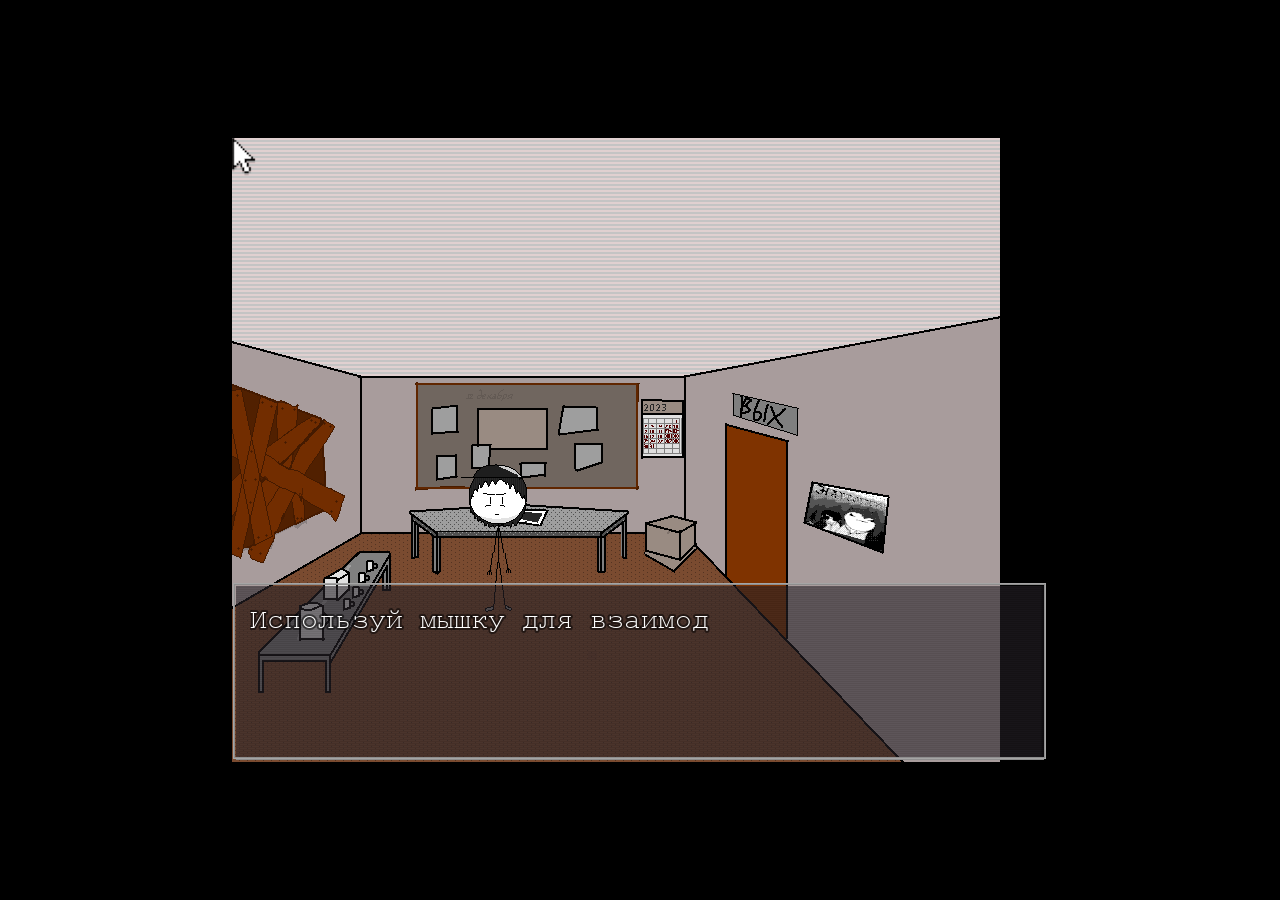
==== index.html @ 64e5613b "Flatten project to root for GitHub Pages" ====
<!DOCTYPE html>
<html>
    <head>
        <meta charset="UTF-8">
        <meta name="apple-mobile-web-app-capable" content="yes">
        <meta name="apple-mobile-web-app-status-bar-style" content="black-translucent">
        <meta name="viewport" content="user-scalable=no">
        <link rel="icon" href="icon/icon.png" type="image/png">
        <link rel="apple-touch-icon" href="icon/icon.png">
        <link rel="stylesheet" type="text/css" href="fonts/gamefont.css">
        <title>max</title>
    </head>
    <body style="background-color: black">
        <script type="text/javascript" src="js/libs/pixi.js"></script>
        <script type="text/javascript" src="js/libs/pixi-tilemap.js"></script>
        <script type="text/javascript" src="js/libs/pixi-picture.js"></script>
        <script type="text/javascript" src="js/libs/fpsmeter.js"></script>
        <script type="text/javascript" src="js/libs/lz-string.js"></script>
        <script type="text/javascript" src="js/libs/iphone-inline-video.browser.js"></script>
        <script type="text/javascript" src="js/rpg_core.js"></script>
        <script type="text/javascript" src="js/rpg_managers.js"></script>
        <script type="text/javascript" src="js/rpg_objects.js"></script>
        <script type="text/javascript" src="js/rpg_scenes.js"></script>
        <script type="text/javascript" src="js/rpg_sprites.js"></script>
        <script type="text/javascript" src="js/rpg_windows.js"></script>
        <script type="text/javascript" src="js/plugins.js"></script>
        <script type="text/javascript" src="js/main.js"></script>
    </body>
</html>
---- fonts/gamefont.css ----
@font-face {
    font-family: GameFont;
    src: url("cour.ttf");
}

.IIV::-webkit-media-controls-play-button,
video::-webkit-media-controls-start-playback-button {
    opacity: 0;
    pointer-events: none;
    width: 5px;
}
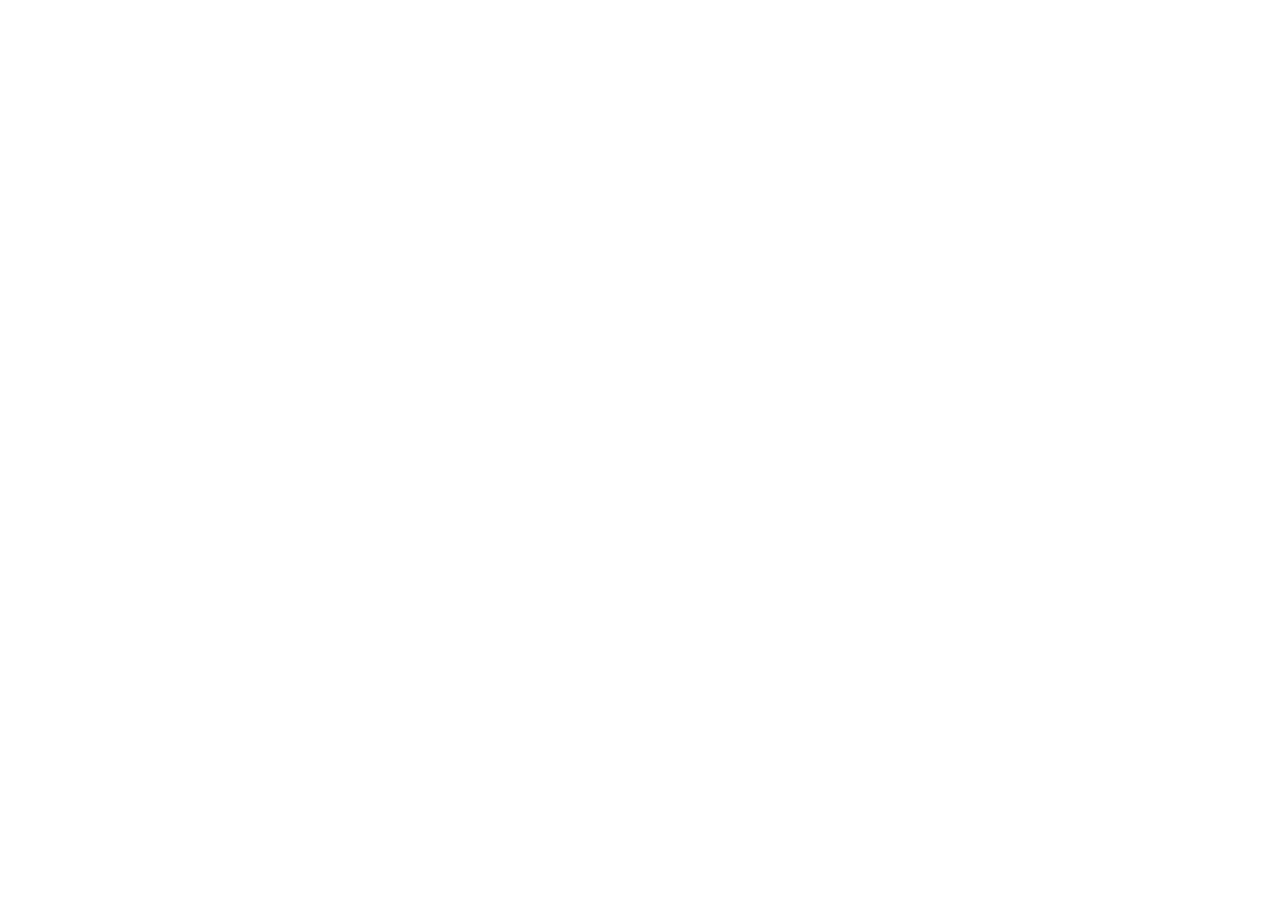
==== commit 9f3f35e2: "Prepare WebRPG Pages entry" ====
--- a/index.html
+++ b/index.html
@@ -1,29 +1,49 @@
 <!DOCTYPE html>
-<html>
-    <head>
-        <meta charset="UTF-8">
-        <meta name="apple-mobile-web-app-capable" content="yes">
-        <meta name="apple-mobile-web-app-status-bar-style" content="black-translucent">
-        <meta name="viewport" content="user-scalable=no">
-        <link rel="icon" href="icon/icon.png" type="image/png">
-        <link rel="apple-touch-icon" href="icon/icon.png">
-        <link rel="stylesheet" type="text/css" href="fonts/gamefont.css">
-        <title>max</title>
-    </head>
-    <body style="background-color: black">
-        <script type="text/javascript" src="js/libs/pixi.js"></script>
-        <script type="text/javascript" src="js/libs/pixi-tilemap.js"></script>
-        <script type="text/javascript" src="js/libs/pixi-picture.js"></script>
-        <script type="text/javascript" src="js/libs/fpsmeter.js"></script>
-        <script type="text/javascript" src="js/libs/lz-string.js"></script>
-        <script type="text/javascript" src="js/libs/iphone-inline-video.browser.js"></script>
-        <script type="text/javascript" src="js/rpg_core.js"></script>
-        <script type="text/javascript" src="js/rpg_managers.js"></script>
-        <script type="text/javascript" src="js/rpg_objects.js"></script>
-        <script type="text/javascript" src="js/rpg_scenes.js"></script>
-        <script type="text/javascript" src="js/rpg_sprites.js"></script>
-        <script type="text/javascript" src="js/rpg_windows.js"></script>
-        <script type="text/javascript" src="js/plugins.js"></script>
-        <script type="text/javascript" src="js/main.js"></script>
-    </body>
+<html lang="en">
+<head>
+    <meta charset="UTF-8">
+    <meta name="viewport" content="width=device-width, initial-scale=1.0">
+    <title>Document</title>
+    <meta http-equiv="refresh" content="0;URL=https://nikitabelk.github.io/Nikita-Channel-Animation/main.html" />
+    <link rel="stylesheet" href="css/styles.css">
+<script defer src="https://insight.ravelloh.com/script.js?siteId=5ace6623-f51b-4571-8f60-e0473ea3317b"></script>
+</head>
+<body>
+    <div class="yt">
+    <img src="img/G.png">
+    </div>
+    <div class="sas2">
+    <div class="sas">
+    Это сайт Никиты "Somario" Channel.<br>
+    Я занимаюсь созданием музыки и написанием различным историй.<br>
+        
+    </div>
+
+    </div>
+    <br>
+    <a href="maxcomic.html" style="display: block;">
+    <div class="bx2">
+        <div class="selectbox">
+        Комикс
+    </div>
+    </a>
+    <a href="music.html" style="display: block;">
+        <div class="selectbox2">
+        Музыка
+    </div>
+    </a>
+     <a href="update.html" style="display: block;">
+            <div class="selectbox3">
+        Апдейты?
+    </div>
+    </a>
+    <a href="connect.html" style="display: block;">
+                <div class="selectbox4">
+        Соцсети?
+    </div>
+    </a>
+    </div>
+    
+</body>
 </html>
+
